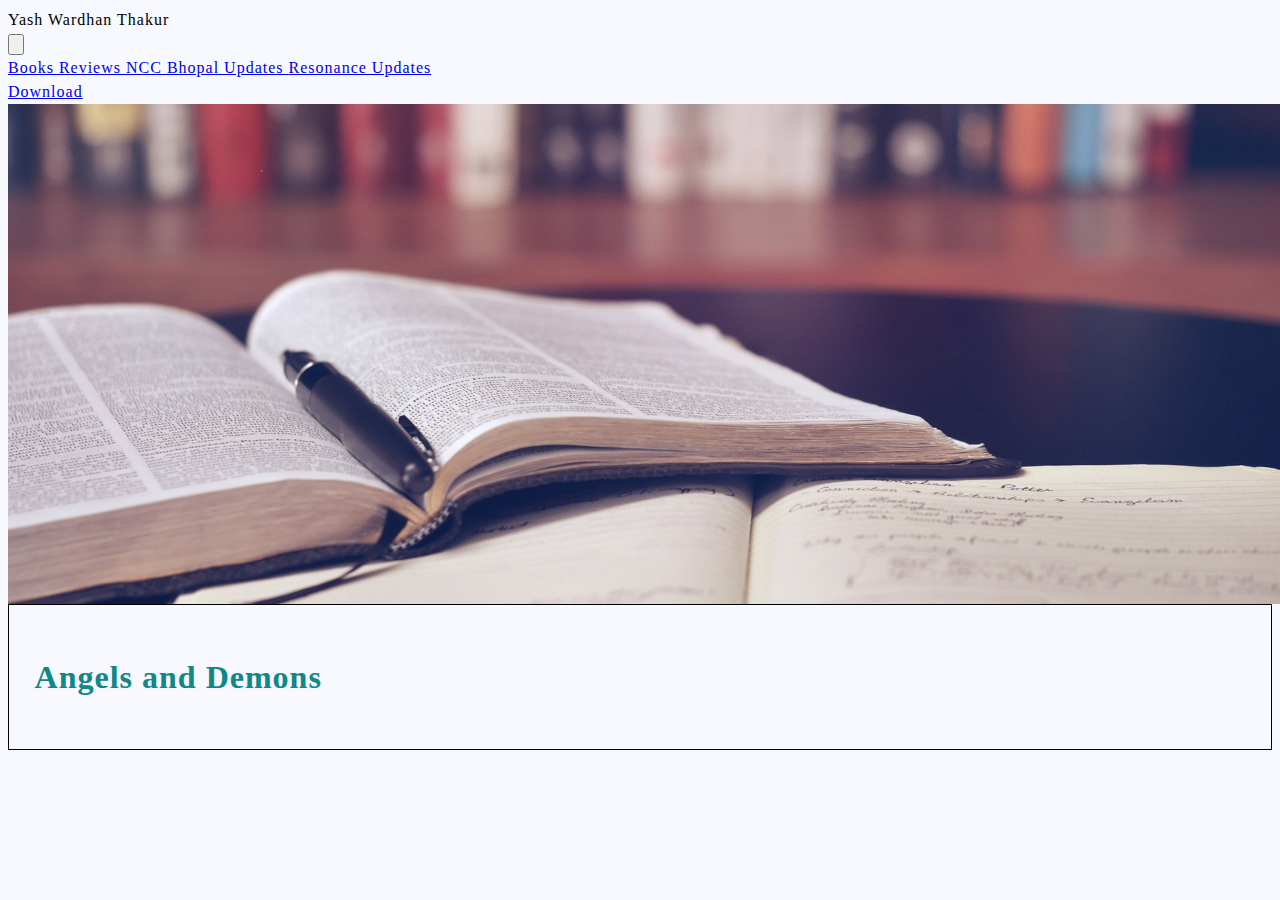
==== pages/angels-and-demons.html @ 438ad5c6 "First Draft" ====
<!DOCTYPE html>
<html>
  <head>
    <meta charset="utf-8" />
    <meta http-equiv="X-UA-Compatible" content="IE=edge" />
    <title>YashWardahn Blogs</title>
    <meta name="viewport" content="width=device-width, initial-scale=1" />
    <link rel="stylesheet" type="text/css" media="screen" href="../main.css" />
    <link
      rel="stylesheet"
      type="text/css"
      media="screen"
      href="../tailwind.min.css"
    />
    <script src="main.js"></script>
  </head>
  <body>
    <!-- Navidation Section Starts Here-->
    <div id="navbar">
      <nav
        class="flex items-center justify-between flex-wrap bg-grey-darkest p-6"
      >
        <div class="flex items-center flex-no-shrink text-white mr-6">
          <!-- <svg class="fill-current h-8 w-8 mr-2" width="54" height="54" viewBox="0 0 54 54" xmlns="http://www.w3.org/2000/svg"><path d="M13.5 22.1c1.8-7.2 6.3-10.8 13.5-10.8 10.8 0 12.15 8.1 17.55 9.45 3.6.9 6.75-.45 9.45-4.05-1.8 7.2-6.3 10.8-13.5 10.8-10.8 0-12.15-8.1-17.55-9.45-3.6-.9-6.75.45-9.45 4.05zM0 38.3c1.8-7.2 6.3-10.8 13.5-10.8 10.8 0 12.15 8.1 17.55 9.45 3.6.9 6.75-.45 9.45-4.05-1.8 7.2-6.3 10.8-13.5 10.8-10.8 0-12.15-8.1-17.55-9.45-3.6-.9-6.75.45-9.45 4.05z"/></svg> -->
          <span class="font-semibold text-xl tracking-tight"
            >Yash Wardhan Thakur</span
          >
        </div>
        <div class="block lg:hidden">
          <button
            class="flex items-center px-3 py-2 border rounded text-teal-lighter border-teal-light hover:text-white hover:border-white"
          >
            <svg
              class="fill-current h-3 w-3"
              viewBox="0 0 20 20"
              xmlns="http://www.w3.org/2000/svg"
            >
              <title>Menu</title>
              <path d="M0 3h20v2H0V3zm0 6h20v2H0V9zm0 6h20v2H0v-2z" />
            </svg>
          </button>
        </div>
        <div class="w-full block flex-grow lg:flex lg:items-center lg:w-auto">
          <div class="text-sm lg:flex-grow">
            <a
              href="#responsive-header"
              class="block mt-4 lg:inline-block lg:mt-0 text-teal-lighter hover:text-white mr-4"
            >
              Books Reviews
            </a>
            <a
              href="#responsive-header"
              class="block mt-4 lg:inline-block lg:mt-0 text-teal-lighter hover:text-white mr-4"
            >
              NCC Bhopal Updates
            </a>
            <a
              href="#responsive-header"
              class="block mt-4 lg:inline-block lg:mt-0 text-teal-lighter hover:text-white"
            >
              Resonance Updates
            </a>
          </div>
          <div>
            <a
              href="#"
              class="inline-block text-sm px-4 py-2 leading-none border rounded text-white border-white hover:border-transparent hover:text-teal hover:bg-white mt-4 lg:mt-0"
              >Download</a
            >
          </div>
        </div>
      </nav>
    </div>
    <!-- Navigation code ends here -->
    <!-- Hero section starts here -->
    <div id="hero">
      <div class="container sm">
        <div class="hero">
          <!-- <img src="../My-Blog/img/google-holi.png" alt="" srcset="">     -->
        </div>
      </div>
    </div>
    <!-- hero ends here -->
    <!-- content starts here -->
    <div id="banner">
      <div class="content" style="border: solid 1px">
        <h1 class="heading">Angels and Demons</h1>
      </div>
    </div>
  </body>
</html>
---- main.css ----
html {
  letter-spacing: 1px;
  line-height: 1.5em !important;
}

body {
  background-color: ghostwhite;
}

.hero {
  background-image: url("img/hero-img.jpg");
  height: 500px;
  width: 100vw;
  background-repeat: no-repeat;
  background-size: cover;
  background-position: center;
}

.content {
  padding: 2vw;
}

.heading {
  padding: 1vw 0vw 1vw 0vw;
  color: #0e8888;
  text-shadow: 1px 1px 2px #fbebed;
}

.font {
  color: #083526;
  text-shadow: 1px 1px 2px #fbebed;
  text-emphasis-color: red;
  padding: 1vw 1vw 1vw 2vw;
}

.center {
  text-align: center;
}
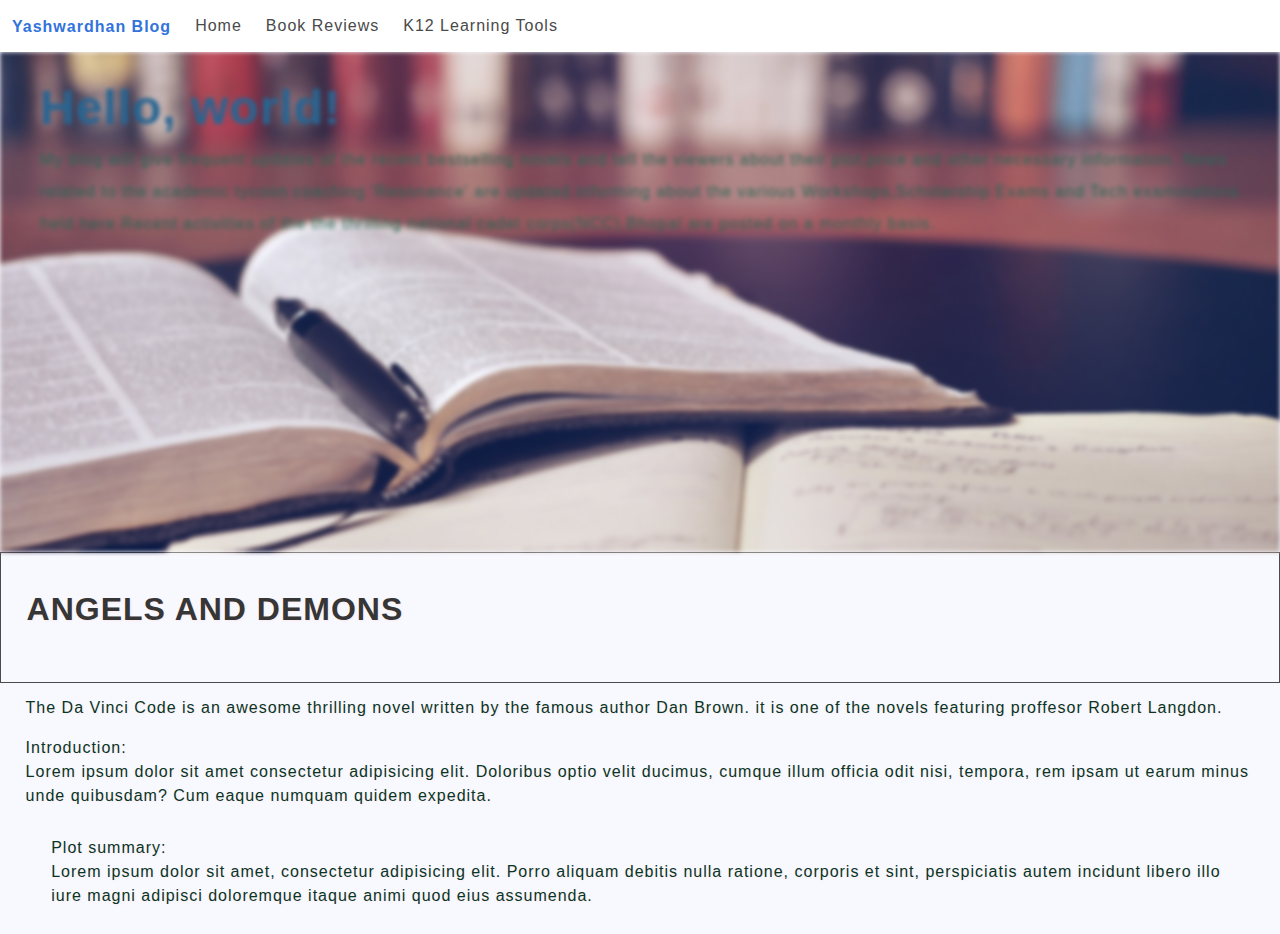
==== commit a927ed3a: "Updated Version" ====
--- a/pages/angels-and-demons.html
+++ b/pages/angels-and-demons.html
@@ -1,82 +1,63 @@
 <!DOCTYPE html>
 <html>
-  <head>
-    <meta charset="utf-8" />
-    <meta http-equiv="X-UA-Compatible" content="IE=edge" />
-    <title>YashWardahn Blogs</title>
-    <meta name="viewport" content="width=device-width, initial-scale=1" />
-    <link rel="stylesheet" type="text/css" media="screen" href="../main.css" />
-    <link
-      rel="stylesheet"
-      type="text/css"
-      media="screen"
-      href="../tailwind.min.css"
-    />
-    <script src="main.js"></script>
-  </head>
-  <body>
+
+<head>
+  <meta charset="utf-8" />
+  <meta http-equiv="X-UA-Compatible" content="IE=edge" />
+  <title>YashWardahn Blogs</title>
+  <meta name="viewport" content="width=device-width, initial-scale=1" />
+  <link rel="stylesheet" type="text/css" media="screen" href="../assets/css/main.css" />
+  <link rel="stylesheet" type="text/css" media="screen" href="../assets/css/bulma.min.css" />
+  <script src="../assets/js/main.js"></script>
+  <script src="../assets/js/semantic.min.js"></script>
+</head>
+
+<body>
+  <div id="main-wapper">
     <!-- Navidation Section Starts Here-->
-    <div id="navbar">
-      <nav
-        class="flex items-center justify-between flex-wrap bg-grey-darkest p-6"
-      >
-        <div class="flex items-center flex-no-shrink text-white mr-6">
-          <!-- <svg class="fill-current h-8 w-8 mr-2" width="54" height="54" viewBox="0 0 54 54" xmlns="http://www.w3.org/2000/svg"><path d="M13.5 22.1c1.8-7.2 6.3-10.8 13.5-10.8 10.8 0 12.15 8.1 17.55 9.45 3.6.9 6.75-.45 9.45-4.05-1.8 7.2-6.3 10.8-13.5 10.8-10.8 0-12.15-8.1-17.55-9.45-3.6-.9-6.75.45-9.45 4.05zM0 38.3c1.8-7.2 6.3-10.8 13.5-10.8 10.8 0 12.15 8.1 17.55 9.45 3.6.9 6.75-.45 9.45-4.05-1.8 7.2-6.3 10.8-13.5 10.8-10.8 0-12.15-8.1-17.55-9.45-3.6-.9-6.75.45-9.45 4.05z"/></svg> -->
-          <span class="font-semibold text-xl tracking-tight"
-            >Yash Wardhan Thakur</span
-          >
+    <div id="nav-bar">
+      <nav class="navbar is-transparent">
+        <div class="navbar-brand">
+          <a class="navbar-item" href="/">
+            <h3>Yashwardhan Blog</h3>
+          </a>
+          <div class="navbar-burger burger" data-target="navbarExampleTransparentExample">
+            <span></span>
+            <span></span>
+            <span></span>
+          </div>
         </div>
-        <div class="block lg:hidden">
-          <button
-            class="flex items-center px-3 py-2 border rounded text-teal-lighter border-teal-light hover:text-white hover:border-white"
-          >
-            <svg
-              class="fill-current h-3 w-3"
-              viewBox="0 0 20 20"
-              xmlns="http://www.w3.org/2000/svg"
-            >
-              <title>Menu</title>
-              <path d="M0 3h20v2H0V3zm0 6h20v2H0V9zm0 6h20v2H0v-2z" />
-            </svg>
-          </button>
-        </div>
-        <div class="w-full block flex-grow lg:flex lg:items-center lg:w-auto">
-          <div class="text-sm lg:flex-grow">
-            <a
-              href="#responsive-header"
-              class="block mt-4 lg:inline-block lg:mt-0 text-teal-lighter hover:text-white mr-4"
-            >
-              Books Reviews
+
+        <div id="navbarExampleTransparentExample" class="navbar-menu">
+          <div class="navbar-start">
+            <a class="navbar-item" href="#">
+              Home
             </a>
-            <a
-              href="#responsive-header"
-              class="block mt-4 lg:inline-block lg:mt-0 text-teal-lighter hover:text-white mr-4"
-            >
-              NCC Bhopal Updates
+            <a class="navbar-item" href="#">
+              Book Reviews
             </a>
-            <a
-              href="#responsive-header"
-              class="block mt-4 lg:inline-block lg:mt-0 text-teal-lighter hover:text-white"
-            >
-              Resonance Updates
+            <a class="navbar-item" href="#">
+              K12 Learning Tools
             </a>
           </div>
-          <div>
-            <a
-              href="#"
-              class="inline-block text-sm px-4 py-2 leading-none border rounded text-white border-white hover:border-transparent hover:text-teal hover:bg-white mt-4 lg:mt-0"
-              >Download</a
-            >
+
+          <div class="navbar-end">
           </div>
         </div>
       </nav>
     </div>
-    <!-- Navigation code ends here -->
-    <!-- Hero section starts here -->
-    <div id="hero">
-      <div class="container sm">
-        <div class="hero">
-          <!-- <img src="../My-Blog/img/google-holi.png" alt="" srcset="">     -->
+    <div id="main-hero">
+      <div id="hero-text" class="ui grid">
+        <div class="row">
+          <h1 class="is-size-1">Hello, world!</h1>
+          <span class="is-size-7-mobile is-size-6-desktop">My blog will give frequent updates of the recent
+            bestselling novels
+            and tell the viewers about their plot,price and other necessary
+            information. News related to the academic tycoon coaching
+            'Resonance' are updated informing about the various
+            Workshops,Scholarship Exams and Tech examinations held here
+            Recent activities of the the thrilling national cadet
+            corps(NCC),Bhopal are posted on a monthly basis.</span>
         </div>
       </div>
     </div>
@@ -87,5 +68,30 @@
         <h1 class="heading">Angels and Demons</h1>
       </div>
     </div>
-  </body>
-</html>
+    <div class="font">
+      <p>
+        The Da Vinci Code is an awesome thrilling novel written by the famous
+        author Dan Brown. it is one of the novels featuring proffesor Robert
+        Langdon. <br>
+        <div style="padding: 1em 0em 1em 0em;">
+          <h3>Introduction:</h3>
+          <p> Lorem ipsum dolor sit amet consectetur adipisicing elit. Doloribus optio velit ducimus, cumque illum
+            officia odit nisi, tempora, rem ipsam ut earum minus unde quibusdam? Cum eaque numquam quidem expedita.
+
+
+          </p>
+        </div>
+      </p>
+      <!-- plot summary -->
+      <div class="font">
+        <h3>Plot summary:</h3>
+        <p> Lorem ipsum dolor sit amet, consectetur adipisicing elit. Porro aliquam debitis nulla ratione, corporis et
+          sint, perspiciatis autem incidunt libero illo iure magni adipisci doloremque itaque animi quod eius assumenda.
+
+        </p>
+
+      </div>
+    </div>
+</body>
+
+</html>--- a/assets/css/main.css
+++ b/assets/css/main.css
@@ -0,0 +1,108 @@
+html {
+  letter-spacing: 1px !important;
+  line-height: 1.5em !important;
+}
+
+body {
+  background-color: ghostwhite;
+}
+
+.hero {
+  background-image: url("img/hero-img.jpg");
+  height: 500px;
+  width: 100vw;
+  background-repeat: no-repeat;
+  background-size: cover;
+  background-position: center;
+}
+
+.content {
+  padding: 2vw;
+}
+
+.heading {
+  padding: 1vw 0vw 1vw 0vw;
+  color: #0e8888;
+  text-shadow: 1px 1px 2px #fbebed;
+}
+
+.font {
+  color: #083526;
+  text-shadow: 1px 1px 2px #fbebed;
+  text-emphasis-color: red;
+  padding: 1vw 1vw 1vw 2vw;
+}
+
+.center {
+  text-align: center;
+}
+
+.footer {
+  padding: 3vw 0vw 3vw 0vw;
+  background-color: #083526;
+  text-emphasis-color: #0e8888;
+}
+
+/* Main CSS for pages */
+
+.navbar-item>h3 {
+  font-weight: 800;
+  padding-top: 1%;
+}
+
+#main-hero {
+  /* background-image: url(../../img/hero-img.jpg);
+  height: 400px;
+  margin-top: 15px;
+  background-position: 20% 30%; */
+  background-image: url("../../img/hero-img.jpg");
+  height: 500px;
+  width: 100vw;
+  background-repeat: no-repeat;
+  background-size: cover;
+  background-position: center;
+  filter: blur(2px);
+
+}
+
+#hero-text div {
+  background-color: transparent;
+  box-shadow: none !important;
+  padding: 20px 40px 10px 40px;
+  color: ghostwhite !important;
+}
+
+#hero-text div>h1 {
+  color: #286592;
+  font-weight: 600;
+
+}
+
+#hero-text div>span {
+  color: #2a6757;
+  font-weight: 500;
+  /* background-color: #5d5a5a; */
+  /* padding: 2px 10px; */
+  line-height: 2;
+
+}
+
+#main-banner {
+  margin-top: 20px;
+}
+
+#main-banner hr {
+  background-color: #8a8888 !important;
+  border: none;
+  display: block;
+  height: 2px;
+  margin: 0.5rem 0 !important;
+}
+
+#bookCards {
+  padding: 20px 0px;
+}
+
+.object-pad {
+  padding: 1.5vw;
+}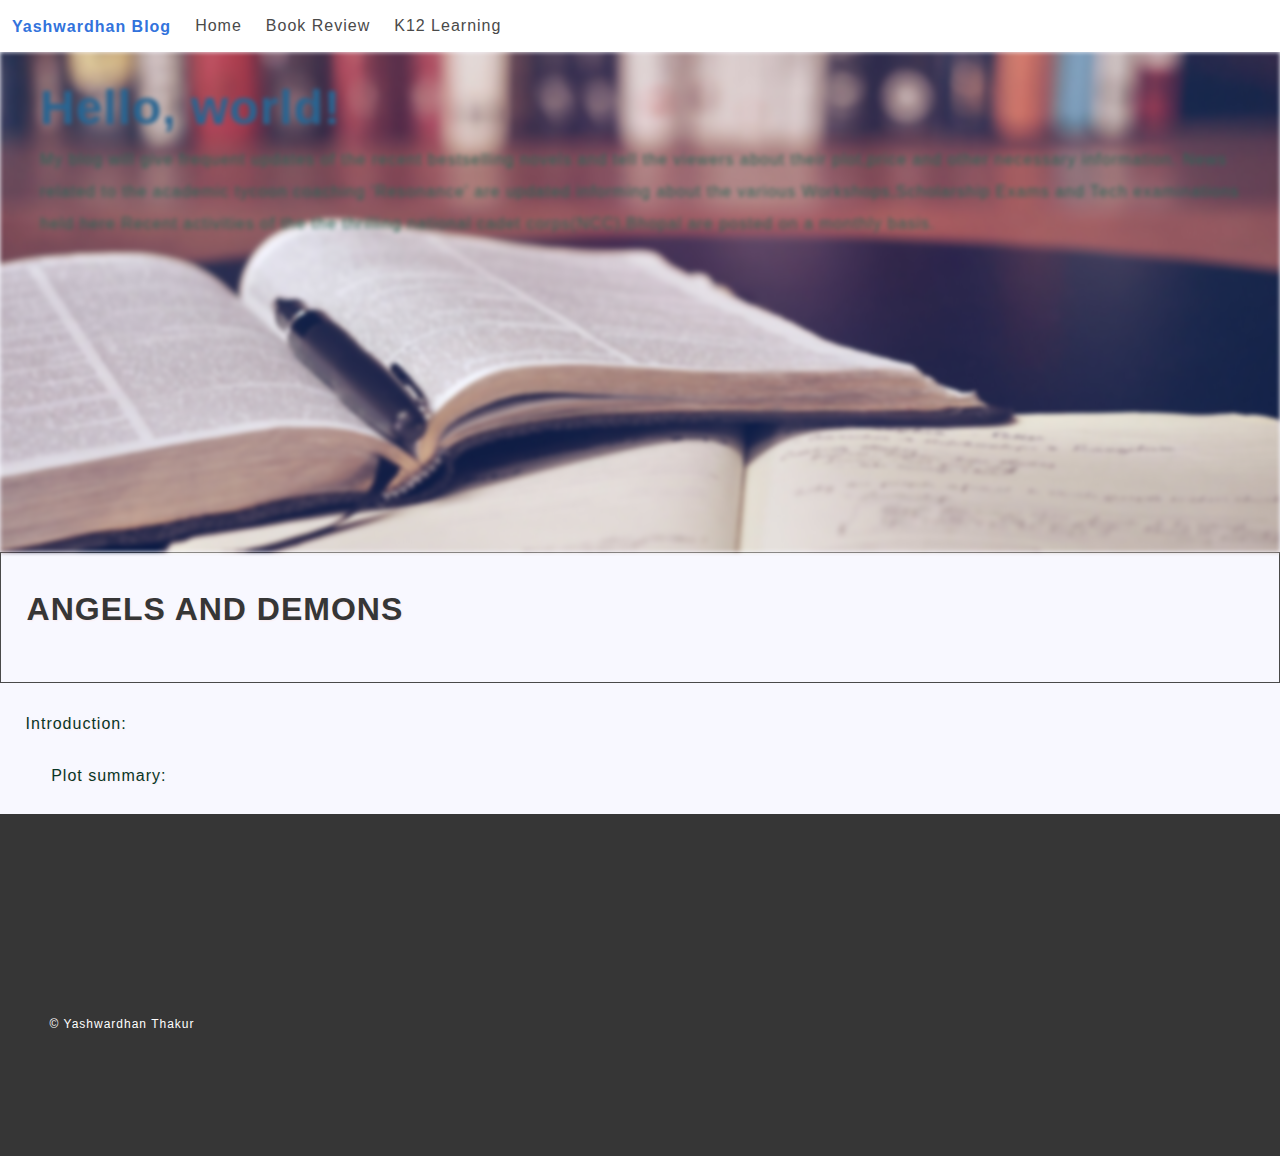
==== commit a8a0136e: "These are the changes for shorthand technique" ====
--- a/pages/angels-and-demons.html
+++ b/pages/angels-and-demons.html
@@ -9,42 +9,16 @@
   <link rel="stylesheet" type="text/css" media="screen" href="../assets/css/main.css" />
   <link rel="stylesheet" type="text/css" media="screen" href="../assets/css/bulma.min.css" />
   <script src="../assets/js/main.js"></script>
-  <script src="../assets/js/semantic.min.js"></script>
+  <script src="../data/books.js"></script>
+  <script src="../assets/js/common.js"></script>
+  <script src="../assets/js/book_reviews.js"></script>
 </head>
 
 <body>
   <div id="main-wapper">
     <!-- Navidation Section Starts Here-->
     <div id="nav-bar">
-      <nav class="navbar is-transparent">
-        <div class="navbar-brand">
-          <a class="navbar-item" href="/">
-            <h3>Yashwardhan Blog</h3>
-          </a>
-          <div class="navbar-burger burger" data-target="navbarExampleTransparentExample">
-            <span></span>
-            <span></span>
-            <span></span>
-          </div>
-        </div>
 
-        <div id="navbarExampleTransparentExample" class="navbar-menu">
-          <div class="navbar-start">
-            <a class="navbar-item" href="#">
-              Home
-            </a>
-            <a class="navbar-item" href="#">
-              Book Reviews
-            </a>
-            <a class="navbar-item" href="#">
-              K12 Learning Tools
-            </a>
-          </div>
-
-          <div class="navbar-end">
-          </div>
-        </div>
-      </nav>
     </div>
     <div id="main-hero">
       <div id="hero-text" class="ui grid">
@@ -65,33 +39,31 @@
     <!-- content starts here -->
     <div id="banner">
       <div class="content" style="border: solid 1px">
-        <h1 class="heading">Angels and Demons</h1>
+        <h1 id="book-name" class="heading"></h1>
       </div>
     </div>
     <div class="font">
-      <p>
-        The Da Vinci Code is an awesome thrilling novel written by the famous
-        author Dan Brown. it is one of the novels featuring proffesor Robert
-        Langdon. <br>
-        <div style="padding: 1em 0em 1em 0em;">
-          <h3>Introduction:</h3>
-          <p> Lorem ipsum dolor sit amet consectetur adipisicing elit. Doloribus optio velit ducimus, cumque illum
-            officia odit nisi, tempora, rem ipsam ut earum minus unde quibusdam? Cum eaque numquam quidem expedita.
 
 
-          </p>
-        </div>
-      </p>
+      <div style="padding: 1em 0em 1em 0em;">
+        <h3>Introduction:</h3>
+        <p id="book-intro">
+
+
+
+        </p>
+      </div>
+
       <!-- plot summary -->
       <div class="font">
         <h3>Plot summary:</h3>
-        <p> Lorem ipsum dolor sit amet, consectetur adipisicing elit. Porro aliquam debitis nulla ratione, corporis et
-          sint, perspiciatis autem incidunt libero illo iure magni adipisci doloremque itaque animi quod eius assumenda.
+        <p id="book-content">
 
         </p>
 
       </div>
     </div>
+    <div id="footer"></div>
 </body>
 
 </html>